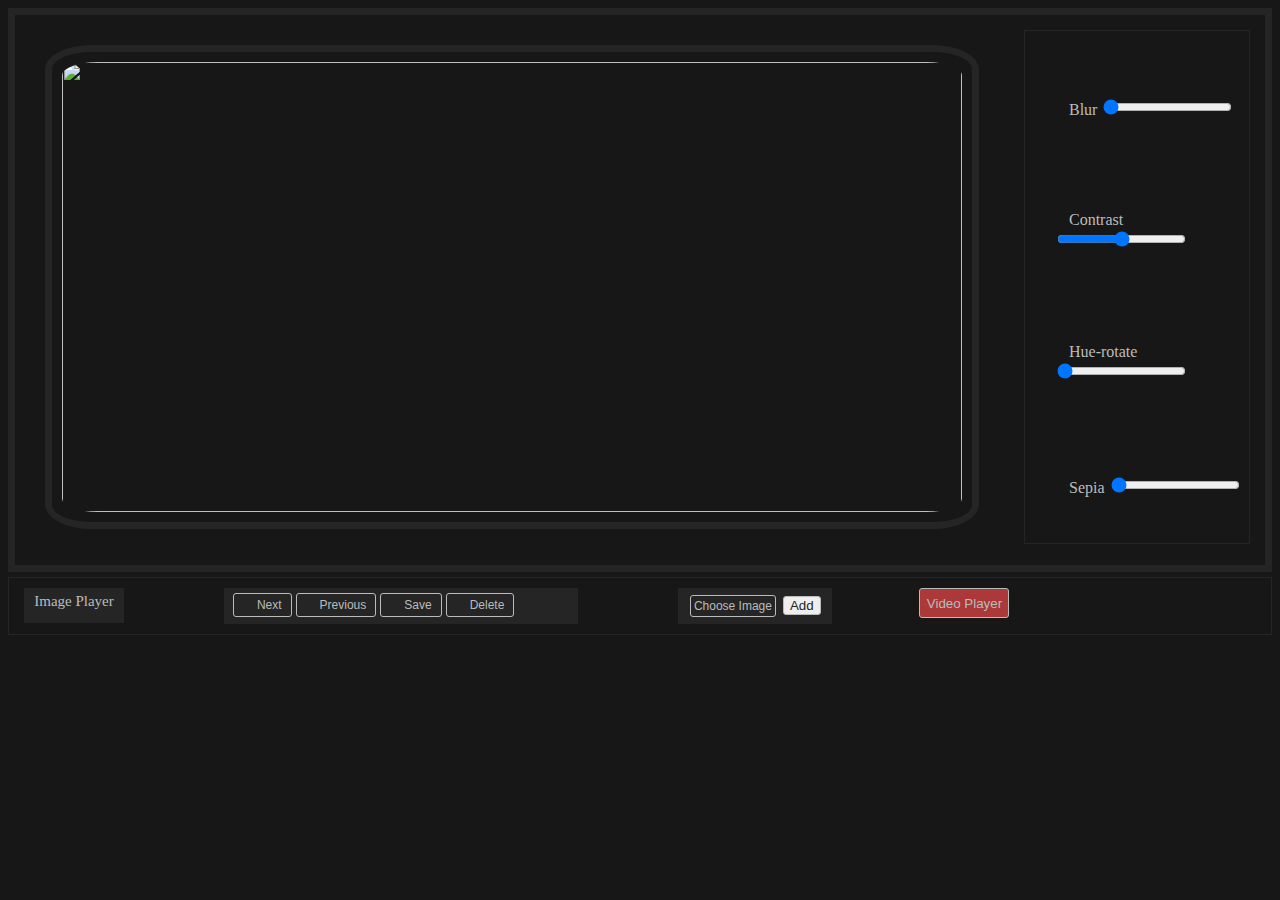
==== image_player_essai.html @ 405ac0be "new" ====
<!DOCTYPE html>
<html>
    <head>
        <meta charset="utf-8">
        <title>Images player</title>
        <script src="https://unpkg.com/ionicons@5.5.2/dist/ionicons/ionicons.js"></script>
      <!--  <link rel="stylesheet" href="Css/image.css">-->

    </head>
    <style>
        body{
            background-color: #171717;
            }
        .slides{
            border: 7px solid #252525;
            display: grid;
            grid-template-columns: 3fr 1fr ;
            height: 550px;
            }
        #canvas {
            border: 7px solid #252525;
            background-color: #171717;
            border-radius: 5%;
            margin: 30px;
            }
        .gp_filter{
            margin: 15px;
            padding-left: 30px;
            padding-top: 20px;
            border: 1px solid #252525;
            display: flex;
            flex-direction: column;
            justify-content: space-around;
        }
        .filter label{
           color: #babcbc;

           
        }
      
        #imgId{
            width: 900px;
            height: 450px;
            border-radius: 5%;
            text-align:center;
            padding: 10px;

            display:flex;

        }   
        .navigation-manuel{
            margin-top: 5px;
            padding: 10px;
            border: 1px solid #252525;
            display: grid;
            border: 1px solid #252525;
            grid-template-columns: 3fr 1fr 5fr 5fr;
            

        }
        .button{
            display: inline-flex;
            /*height: 30x;*/
            border-radius: 3px;
            background: #252525;
            border: 0.5px solid #babcbc;
            text-align:center;
            overflow: hidden;
            font-family: 'Quicksand',sans-serif;
            cursor: pointer;
       
            
        } 
        #vidplay{
           
            display: inline-flex;
            width: 90px;
            height: 30px;
            /*height: 30x;*/
            border-radius: 3px;
            color: #babcbc;
            background: #AB3939;
            border: 0.5px solid #babcbc;
            text-align:center;
            overflow: hidden;
            font-family: 'Quicksand',sans-serif;
            cursor: pointer;
       
            
        
        }
        .button:hover{
            background:#babcbc ;
        }
        .button:active{
            background: #171717;
        }
        .button_icon{
            margin: 2px;
            padding-right: 8px;
            padding-left: 2px;
            color: #babcbc;
        }
        .button_text{
            padding: 3px;
            font-size:12px;
            color: #babcbc;
        }

        .ensemble_btn{
            background-color: #252525;
            padding-left: 9px;
            padding-top: 5px;
            padding-bottom: 3px;
            width: 345px;
            height: 28px;
            
    
        }
        .img_pl{
            color: #babcbc;
            text-align: center;
            font-size: bold;
            font-size: 15px;
            padding: 5px;
            margin-left: 5px;
            width: 90px;
            height: 25px;
            background-color: #252525;
        }
        .formfile{
           
            width: 142px;
            margin-left: 100px;
            padding-left: 12px;
            padding-top: 8px;
            background-color: #252525;
        }
        input[type="file"]{
            display:none;
        }
        .formfile label{
            cursor: pointer;
            color: #babcbc;
            background-color: #252525;
            border-radius: 3px;
            border: 0.5px solid #babcbc;
            text-align:center;
            overflow: hidden;
            font-family: 'Quicksand',sans-serif;
            font-size: 12px;
            padding: 3px;
            width: 300px;
            margin-right: 3px;

        }
       
        #submit{
            cursor: pointer;
            color: #252525;
            border-radius: 3px;
            border: 0.5px solid #babcbc;
            text-align:center;
            overflow: hidden;
            font-family: 'Quicksand',sans-serif;
        }

   

    </style>
    <body>
        <div class="slider">
            <div class="slides">
            
                <figure id="canvas">
                  <img src= "" id="imgId">

                </figure>
                <div class="gp_filter">
                    <div class="filter" id="filter">
                        <span class="button_icon">
                            <ion-icon name="water-outline"></ion-icon>
                        </span>
                        <label for="blur">Blur</label>
                        <input type="range" min="0" max="200" value="0" step="0.1"
                        id="blur">
                    </div>

                    <div class="filter" id="filter">
                        <span class="button_icon">
                            <ion-icon name="sunny-outline"></ion-icon>
                        </span>
                        <label for="contrast">Contrast</label>
                        <input type="range" min="0" max="200" value="100" id="contrast">
                    </div>

                    <div class="filter" id="filter">  
                        <span class="button_icon">
                            <ion-icon name="color-wand-outline"></ion-icon>
                        </span>
                        <label for="hue-rotate">Hue-rotate</label>
                        <input type="range" min="0" max="360" value="0" id="hue-rotate">
                    </div> 

                    <div class="filter" id="filter">
                        <span class="button_icon">
                            <ion-icon name="color-fill-outline"></ion-icon>
                        </span>
                        <label for="sepia">Sepia</label>
                        <input type="range" min="0" max="100" value="0" id="sepia">
                    </div>
                </div>


                <canvas id="canvass" width="100" height="100">
                    <img src="" id="imagesource">
                </canvas>

                               
             

            </div>
            <div class="navigation-manuel">
                <span class="img_pl">Image Player</span>
                <div class="ensemble_btn">
                    <!-- Bouton pour passer a l image suivante-->
                    <button value="Next" id="next" class="button">
                        <span class="button_icon">
                            <ion-icon name="arrow-back-outline"></ion-icon>
                        </span>
                        <span class="button_text">Next</span>
                    </button>
                    <!-- Bouton pour passer a l image d avant-->
                    <button value="Back" id="back" class="button">
                        <span class="button_icon">
                            <ion-icon name="arrow-forward-outline"></ion-icon>
                        </span>
                        <span class="button_text">Previous</span>
                    </button>
                    <!-- Bouton pour enregistrer  l image apres modification-->
                    <button value="Save Image" id="save" class="button">
                        <span class="button_icon">
                            <ion-icon name="download-outline"></ion-icon>
                        </span>
                        <span class="button_text">Save</span>
                    </button>
                    <!-- Bouton pour supprimer l image en cours-->
                    <button value="Delete Image" id="delete" class="button">
                        <span class="button_icon">
                            <ion-icon name="trash-outline"></ion-icon>
                        </span>
                        <span class="button_text">Delete</span>
                    </button>

                    


                    
                </div>
                <div class="formfile">
                    <form action="/img" enctype="multipart/form-data" method=post>
                        <input type="file" id="uploader"  name="uploader" accept="Image/*">
                        <label for="uploader">Choose Image</label> 
                        <input type="submit" id="submit" value="Add">
                    </form>
                </div>
               

                <form action="/vidPlay" method="get"><input type="submit" id="vidplay" value="Video Player"></form>


            </div>

        </div>

        <script src="/socket.io/socket.io.js"></script>
        <script src="Scripts/img.js"></script>
        <script> 

        // declaration des variable
            const socket =io() 
            var nb=0;
            var length // longeur de la liste contenat les images
            var list_img // la liste des images
            socket.on('hello', function (data) { // réception 'hello'
                console.log('le premier socket arrive ');
               
            });

            socket.on('firstimage', (arg) => { // réception de la premiere image dans la liste 
                console.log('initialisation ');
                document.getElementById("imgId" ).src = arg
            });

            socket.on('src', (arg) => { // reception de la source de l image a afficher
                console.log('source image recived: '+arg)
                document.getElementById("imgId" ).src = arg;
            });

            socket.on('list', (arg) => { // reception de la liste contenant toutes les images
                console.log('List of images recived: '+arg)
                list_img=arg
            });

            socket.on('length', (arg) => { // reception de la longeur de la liste contenant les images
                console.log('longeur de la list recived: '+arg)
                length=arg
            })

            socket.on('deleted', (arg) => { // un retour indiquent la suppression d une image
                console.log('update: '+arg)
                alert('image deleted')
                location.reload();
            })


                            
            // Ajout evenement boutton next pour passer a l image suivante
            document.getElementById("next").addEventListener('click', function (e) {
                console.log('Next button clicked');
                nb=nb+1;
                if(nb>(length-1)){nb=0}
                socket.emit('nb', nb)
                console.log('nb image emitted : '+nb);

            });


            //Ajout evenement boutton back pour revenir a l image precedente
            document.getElementById("back").addEventListener('click', function (e) {
                console.log('Back button clicked');
                nb=nb-1;
                if(nb<0){nb=(length-1)}
                socket.emit('nb', nb)
                console.log('nb image emitted : '+nb);
            });

            //Ajout evenement boutton save pour enregister l image apres modification
            document.getElementById("save").addEventListener('click', function (e) {
                console.log('save button clicked');
                var url_src= document.getElementById("imgId" ).src
                socket.emit('save', url_src)
                console.log('ordre de sauvegarde emitted : '+url_src);
            });
            
            //Ajout evenement button delete pour supprimer une image de la liste
            document.getElementById("delete").addEventListener('click', function (e) {
                console.log('delete button clicked');
                var url_src= document.getElementById("imgId" ).src
                socket.emit('delete', url_src)
                console.log('ordre de suppression emitted : '+nb);
            });

           const canvas =document.getElementById('canvass')
           const ctx= canvas.getContext("2d")
           const reader = new FileReader()
           const img =new Image()
           const uploadImage =(e)=>{
               console.log('dans upload funtion')
               reader.onload=()=>{
                   img.onload= ()=>{
                       canvas.width= img.width;
                       canvas.height=img.height;
                       ctx.drawImage(img,0,0);
                   }
                   document.getElementById("imgId" ).src=reader.result
                   //img.src=reader.result;
               }
               reader.readAsDataURL(e.target.files[0])
           };
           const imageLoader=document.getElementById('uploader')
           imageLoader.addEventListener("change",uploadImage)

           function download(){
                var url_src= document.getElementById("imgId" ).src
                console.log(url_src)
                socket.emit('save', url_src)
                console.log('ordre de sauvegarde emitted : '+url_src);
           
           }
            document.querySelector('button').addEventListener('click',download)
  

            function Animation(){
                for(img in list_img ){
                    new_src="images/"+list_img[img]
                    console.log(new_src)
                    document.getElementById("imgId" ).src = new_src;
                   
                
                }
            }
            let filterA=document.getElementById("blur")
            let filterB=document.getElementById("contrast")
            let filterC=document.getElementById("hue-rotate")
            let filterD=document.getElementById("sepia")

            let image = document.getElementById("imgId")
            console.log(image)
   

            let sliders = document.querySelectorAll("input");
            console.log(sliders)
            sliders.forEach(slider =>{
                slider.addEventListener('input', addFilter);
                console.log("dans foreach")
            })
            function addFilter(){
                
                image.style.filter =`blur(${filterA.value}px) contrast(${filterB.value}%) hue-rotate(${filterC.value}deg) sepia(${filterD.value}%)`;
                console.log(image.style.filter);
                console.log("dans la fonction")
            }

            

        </script>
        

    </body>
</html>
---- Css/image.css ----
/* General styles */
body {
    background-color: #f6f8fa; /* Light gray background */
    font-family: 'Gill Sans', 'Gill Sans MT', Calibri, 'Trebuchet MS', sans-serif;
    color: #333; /* Dark text color */
  }
  
  /* Wrapper styles */
  #wrapper {
    display: flex;
    height: 100vh;
  }
  
  /* Main content area */
  #up {
    flex: 1 1 0;
    padding: 20px; /* Add some padding */
  }
  
  /* Sidebar */
  #bar {
    flex: 0 0 300px; /* Set a fixed width for the sidebar */
    background-color: #e9ecef; /* Light gray background */
    padding: 20px; /* Add some padding */
  }
  
  /* Media container */
  #media {
    overflow: auto;
    scroll-behavior: smooth;
    max-height: 100%;
    margin-top: 20px; /* Add some space from the top */
  }
  
  /* Fieldset styles */
  fieldset {
    background-color: #fff; /* White background */
    border: 1px solid #ccc; /* Light gray border */
    border-radius: 5px; /* Rounded corners */
    padding: 20px; /* Add some padding */
    margin-bottom: 20px; /* Add some space at the bottom */
  }
  
  /* Legend styles */
  legend {
    color: #555; /* Dark gray text color */
    font-style: italic;
    text-align: center;
  }
  
  /* Form label styles */
  label {
    color: #555; /* Dark gray text color */
    font-style: italic;
  }
  
  /* Hyperlink styles */
  a {
    color: #a3d0ff; /* Blue link color */
    font-style: italic;
  }
  
  /* Paragraph styles */
  p {
    color: #333; /* Dark text color */
    font-size: 15px;
    border-radius: 5px; /* Rounded corners */
  }
  
  /* Button styles */
  button, #imagesub {
    background-color: #d1ecf1; /* Very light blue button color */
    color: #333; /* Dark text color */
    border: none; /* Remove border */
    border-radius: 5px; /* Rounded corners */
    font-size: 15px;
    cursor: pointer;
    padding: 10px 20px; /* Add padding */
  }
  
  /* Button hover/focus styles */
  button:hover, button:focus, #imagesub:hover, #imagesub:focus {
    background-color: #bee5eb; /* Lighter shade of blue on hover/focus */
  }
  
  /* Hover/focus styles for links */
  a:hover, a:focus {
    color: #91c6ff; /* Darker blue on hover/focus */
    cursor: pointer;
  }
  
  /* Styles for headings */
  b {
    font-style: italic;
    font-size: 15px;
  }
  
  /* Italics styles */
  i {
    color: #6c757d; /* Gray color for italics */
  }
  
  /* Input field styles */
  input {
    background-color: #fff; /* White background */
    border: 1px solid #ccc; /* Light gray border */
    border-radius: 5px; /* Rounded corners */
    padding: 10px; /* Add padding */
  }
  
  /* Modal styles */
  .modal, .modals {
    display: none; 
    position: fixed; 
    z-index: 1; 
    padding-top: 100px; 
    left: 0;
    top: 0;
    width: 100%; 
    height: 100%; 
    overflow: auto; 
    background-color: rgba(0, 0, 0, 0.4); 
  }
  
  .modal-content, .modal-contents {
    background-color: #fff; /* White background for modals */
    margin: auto;
    padding: 20px;
    border-radius: 5px; /* Rounded corners */
    width: 40%;
  }
  
  .close, .closes {
    color: #aaa;
    float: right;
    font-size: 28px;
    font-weight: bold;
  }
  
  .close:hover, .close:focus, .closes:hover, .closes:focus {
    color: #333; /* Dark text color on hover/focus */
    text-decoration: none;
    cursor: pointer;
  }
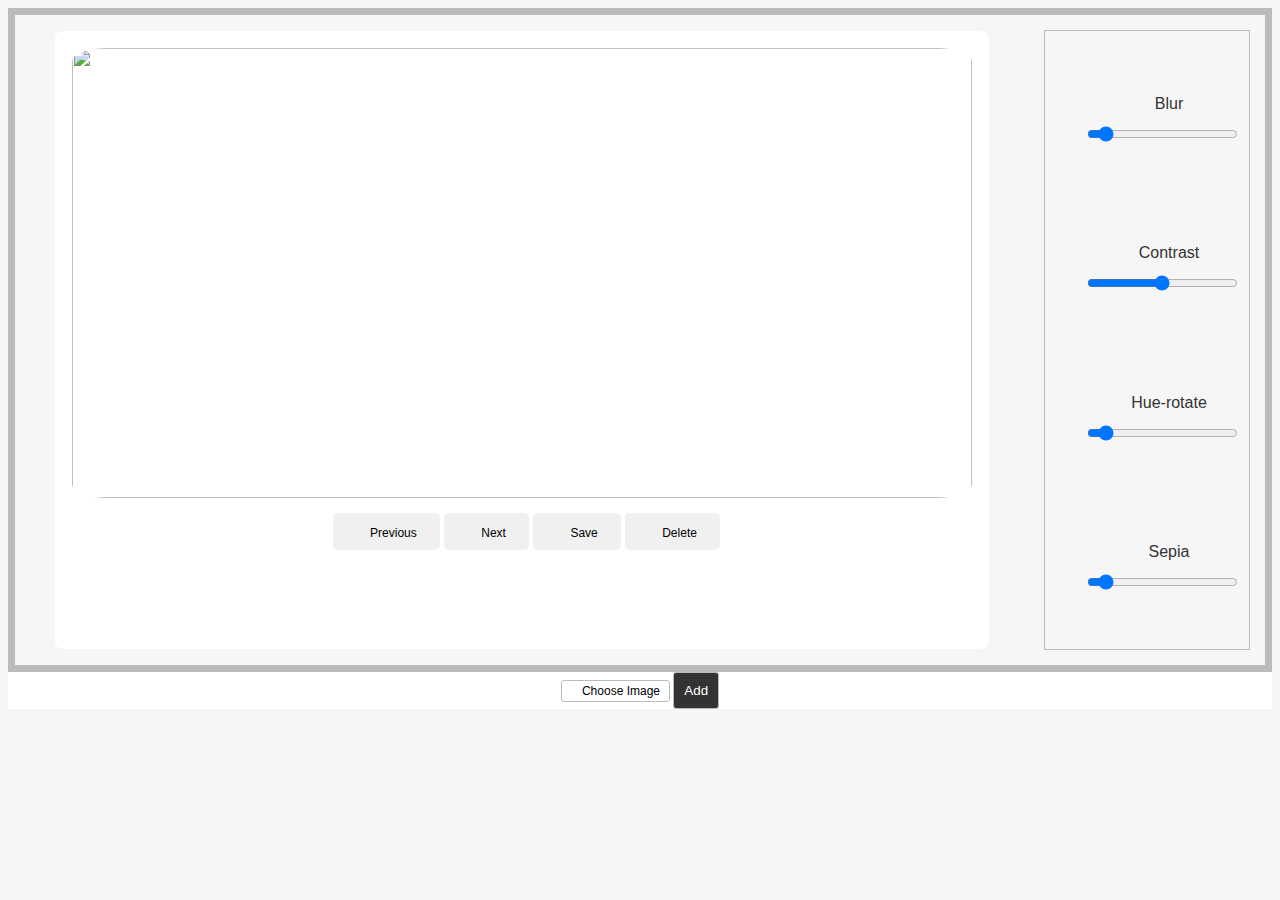
==== commit 84113f95: "hello againn" ====
--- a/image_player_essai.html
+++ b/image_player_essai.html
@@ -8,117 +8,147 @@
 
     </head>
     <style>
-        body{
-            background-color: #171717;
-            }
-        .slides{
-            border: 7px solid #252525;
+        body {
+            background-color: #f6f6f6; /* Light gray background */
+  font-family: 'Gill Sans', 'Gill Sans MT', Calibri, 'Trebuchet MS', sans-serif;
+  color: #333; /* Dark text color */
+        }
+    
+        .slides {
+            border: 7px solid #babcbc;
             display: grid;
-            grid-template-columns: 3fr 1fr ;
-            height: 550px;
-            }
+            grid-template-columns: 4fr 1fr;
+            height: 650px;
+        }
+    
         #canvas {
-            border: 7px solid #252525;
-            background-color: #171717;
-            border-radius: 5%;
-            margin: 30px;
-            }
-        .gp_filter{
+            border: 7px solid #ffffff;
+            background-color: #ffffff;
+            border-radius: 1%;
+            
+        }
+    
+        .gp_filter {
             margin: 15px;
             padding-left: 30px;
             padding-top: 20px;
-            border: 1px solid #252525;
+            border: 1px solid #babcbc;
             display: flex;
             flex-direction: column;
             justify-content: space-around;
-        }
-        .filter label{
-           color: #babcbc;
-
-           
-        }
-      
-        #imgId{
+            text-align: center;
+        }
+    
+        .filter label {
+            color: #333333;
+        }
+    
+        #imgId {
             width: 900px;
             height: 450px;
             border-radius: 5%;
-            text-align:center;
+            text-align: center;
             padding: 10px;
-
-            display:flex;
-
-        }   
-        .navigation-manuel{
-            margin-top: 5px;
-            padding: 10px;
-            border: 1px solid #252525;
-            display: grid;
-            border: 1px solid #252525;
-            grid-template-columns: 3fr 1fr 5fr 5fr;
-            
-
-        }
-        .button{
-            display: inline-flex;
-            /*height: 30x;*/
-            border-radius: 3px;
-            background: #252525;
-            border: 0.5px solid #babcbc;
-            text-align:center;
-            overflow: hidden;
-            font-family: 'Quicksand',sans-serif;
-            cursor: pointer;
-       
-            
-        } 
-        #vidplay{
-           
+            display: flex;
+        }
+    
+        
+    
+        /* Hyperlink styles */
+a {
+  color: #007bff; /* Blue link color */
+  font-style: italic;
+}
+
+/* Paragraph styles */
+p {
+  color: #333; /* Dark text color */
+  font-size: 15px;
+  border-radius: 5px; /* Rounded corners */
+}
+
+/* Button styles */
+button{
+  background-color: #f0f0f0; /* Very light shade */
+  color: #333; /* Dark text color */
+  border: none; /* Remove border */
+  border-radius: 5px; /* Rounded corners */
+  font-size: 15px;
+  cursor: pointer;
+  padding: 10px 20px; /* Add padding */
+}
+
+/* Button hover/focus styles */
+button:hover, button:focus {
+  background-color: #e0e0e0; /* Lighter shade on hover/focus */
+}
+
+/* Hover/focus styles for links */
+a:hover, a:focus {
+  color: #0056b3; /* Darker blue on hover/focus */
+  cursor: pointer;
+}
+
+/* Styles for headings */
+b {
+  font-style: italic;
+  font-size: 15px;
+}
+
+/* Italics styles */
+i {
+  color: #6c757d; /* Gray color for italics */
+}
+
+/* Input field styles */
+input {
+  background-color: #333333; /* White background */
+  border: 1px solid #ccc; /* Light gray border */
+  border-radius: 5px; /* Rounded corners */
+  padding: 10px; /* Add padding */
+}
+    
+        #vidplay {
             display: inline-flex;
             width: 90px;
             height: 30px;
-            /*height: 30x;*/
             border-radius: 3px;
-            color: #babcbc;
-            background: #AB3939;
-            border: 0.5px solid #babcbc;
-            text-align:center;
+            color: #ffffff;
+            background: #fffdfd;
+            border: 1px solid #babcbc;
+            text-align: center;
             overflow: hidden;
-            font-family: 'Quicksand',sans-serif;
+            font-family: 'Quicksand', sans-serif;
             cursor: pointer;
-       
-            
+            transition: background-color 0.3s ease;
+        }
+    
         
-        }
-        .button:hover{
-            background:#babcbc ;
-        }
-        .button:active{
-            background: #171717;
-        }
-        .button_icon{
+    
+        .button_icon {
             margin: 2px;
             padding-right: 8px;
             padding-left: 2px;
-            color: #babcbc;
-        }
-        .button_text{
+            color: #000000;
+        }
+    
+        .button_text {
             padding: 3px;
-            font-size:12px;
-            color: #babcbc;
-        }
-
-        .ensemble_btn{
-            background-color: #252525;
+            font-size: 12px;
+            color: #000000;
+        }
+    
+        .ensemble_btn {
+            background-color: #ffffff;
             padding-left: 9px;
             padding-top: 5px;
             padding-bottom: 3px;
-            width: 345px;
-            height: 28px;
-            
-    
-        }
-        .img_pl{
-            color: #babcbc;
+            text-align: center;
+            
+        }
+    
+        .img_pl {
+            color: #333333;
             text-align: center;
             font-size: bold;
             font-size: 15px;
@@ -126,56 +156,88 @@
             margin-left: 5px;
             width: 90px;
             height: 25px;
-            background-color: #252525;
-        }
-        .formfile{
-           
-            width: 142px;
-            margin-left: 100px;
-            padding-left: 12px;
-            padding-top: 8px;
-            background-color: #252525;
-        }
-        input[type="file"]{
-            display:none;
-        }
-        .formfile label{
+            background-color: #ffffff;
+        }
+    
+        .formfile {
+            
+            background-color: #ffffff;
+            text-align: center;
+        }
+    
+        input[type="file"] {
+            display: none;
+        }
+    
+        .formfile label {
+    cursor: pointer;
+    color: #333333;
+    background-color: #ffffff;
+    border-radius: 3px;
+    border: 0.5px solid #babcbc;
+    text-align: center;
+    
+    font-family: 'Quicksand', sans-serif;
+    font-size: 12px;
+    padding: 3px;
+    white-space: nowrap; /* Prevent line breaks */
+    margin-right: 3px;
+}
+
+    
+        #submit {
             cursor: pointer;
-            color: #babcbc;
-            background-color: #252525;
+            color: #ffffff;
             border-radius: 3px;
             border: 0.5px solid #babcbc;
-            text-align:center;
+            text-align: center;
             overflow: hidden;
-            font-family: 'Quicksand',sans-serif;
-            font-size: 12px;
-            padding: 3px;
-            width: 300px;
-            margin-right: 3px;
-
-        }
-       
-        #submit{
-            cursor: pointer;
-            color: #252525;
-            border-radius: 3px;
-            border: 0.5px solid #babcbc;
-            text-align:center;
-            overflow: hidden;
-            font-family: 'Quicksand',sans-serif;
-        }
-
-   
-
+            font-family: 'Quicksand', sans-serif;
+        }
     </style>
+    
     <body>
         <div class="slider">
             <div class="slides">
             
                 <figure id="canvas">
                   <img src= "" id="imgId">
+                  <div class="ensemble_btn"> <!-- Buttons for navigation and actions -->
+                    <!-- Button for going to the previous image -->
+                    <button value="Back" id="back" class="button">
+                        <span class="button_icon">
+                            <ion-icon name="arrow-back-outline"></ion-icon>
+                        </span>
+                        <span class="button_text">Previous</span>
+                    </button>
+                    <!-- Button for going to the next image -->
+                    <button value="Next" id="next" class="button">
+                        <span class="button_icon">
+                            <ion-icon name="arrow-forward-outline"></ion-icon>
+                        </span>
+                        <span class="button_text">Next</span>
+                    </button>
+                    <!-- Button for saving the image after modification -->
+                    <button value="Save Image" id="save" class="button">
+                        <span class="button_icon">
+                            <ion-icon name="download-outline"></ion-icon>
+                        </span>
+                        <span class="button_text">Save</span>
+                    </button>
+                    <!-- Button for deleting the current image -->
+                    <button value="Delete Image" id="delete" class="button">
+                        <span class="button_icon">
+                            <ion-icon name="trash-outline"></ion-icon>
+                        </span>
+                        <span class="button_text">Delete</span>
+                    </button>
+                </div>
+
 
                 </figure>
+
+                
+                
                 <div class="gp_filter">
                     <div class="filter" id="filter">
                         <span class="button_icon">
@@ -209,65 +271,36 @@
                         <label for="sepia">Sepia</label>
                         <input type="range" min="0" max="100" value="0" id="sepia">
                     </div>
+                    
                 </div>
 
-
-                <canvas id="canvass" width="100" height="100">
-                    <img src="" id="imagesource">
-                </canvas>
-
+                
+
+
+                
                                
              
 
             </div>
             <div class="navigation-manuel">
-                <span class="img_pl">Image Player</span>
-                <div class="ensemble_btn">
-                    <!-- Bouton pour passer a l image suivante-->
-                    <button value="Next" id="next" class="button">
-                        <span class="button_icon">
-                            <ion-icon name="arrow-back-outline"></ion-icon>
-                        </span>
-                        <span class="button_text">Next</span>
-                    </button>
-                    <!-- Bouton pour passer a l image d avant-->
-                    <button value="Back" id="back" class="button">
-                        <span class="button_icon">
-                            <ion-icon name="arrow-forward-outline"></ion-icon>
-                        </span>
-                        <span class="button_text">Previous</span>
-                    </button>
-                    <!-- Bouton pour enregistrer  l image apres modification-->
-                    <button value="Save Image" id="save" class="button">
-                        <span class="button_icon">
-                            <ion-icon name="download-outline"></ion-icon>
-                        </span>
-                        <span class="button_text">Save</span>
-                    </button>
-                    <!-- Bouton pour supprimer l image en cours-->
-                    <button value="Delete Image" id="delete" class="button">
-                        <span class="button_icon">
-                            <ion-icon name="trash-outline"></ion-icon>
-                        </span>
-                        <span class="button_text">Delete</span>
-                    </button>
-
-                    
-
-
-                    
-                </div>
-                <div class="formfile">
-                    <form action="/img" enctype="multipart/form-data" method=post>
-                        <input type="file" id="uploader"  name="uploader" accept="Image/*">
-                        <label for="uploader">Choose Image</label> 
-                        <input type="submit" id="submit" value="Add">
+                
+                <div class="formfile"> <!-- Form for uploading images -->
+                    <form action="/img" enctype="multipart/form-data" method="post">
+                        <input type="file" id="uploader" name="uploader" accept="image/*">
+                        <label for="uploader" class="button">
+                            <span class="button_icon">
+                                <ion-icon name="cloud-upload-outline"></ion-icon>
+                            </span>
+                            <span class="button_text">Choose Image</span>
+                        </label>
+                        <input type="submit" id="submit" value="Add" class="button">
                     </form>
                 </div>
+            </div>
+            
                
 
-                <form action="/vidPlay" method="get"><input type="submit" id="vidplay" value="Video Player"></form>
-
+                
 
             </div>
 
--- a/Css/image.css
+++ b/Css/image.css
@@ -1,145 +1,152 @@
-/* General styles */
 body {
-    background-color: #f6f8fa; /* Light gray background */
-    font-family: 'Gill Sans', 'Gill Sans MT', Calibri, 'Trebuchet MS', sans-serif;
-    color: #333; /* Dark text color */
-  }
-  
-  /* Wrapper styles */
-  #wrapper {
+    background-color: #171717;
+}
+
+.slides {
+    border: 7px solid #252525;
+    display: grid;
+    grid-template-columns: 3fr 1fr;
+    height: 550px;
+}
+
+#canvas {
+    border: 7px solid #252525;
+    background-color: #171717;
+    border-radius: 5%;
+    margin: 30px;
+}
+
+.gp_filter {
+    margin: 15px;
+    padding-left: 30px;
+    padding-top: 20px;
+    border: 1px solid #252525;
     display: flex;
-    height: 100vh;
-  }
-  
-  /* Main content area */
-  #up {
-    flex: 1 1 0;
-    padding: 20px; /* Add some padding */
-  }
-  
-  /* Sidebar */
-  #bar {
-    flex: 0 0 300px; /* Set a fixed width for the sidebar */
-    background-color: #e9ecef; /* Light gray background */
-    padding: 20px; /* Add some padding */
-  }
-  
-  /* Media container */
-  #media {
-    overflow: auto;
-    scroll-behavior: smooth;
-    max-height: 100%;
-    margin-top: 20px; /* Add some space from the top */
-  }
-  
-  /* Fieldset styles */
-  fieldset {
-    background-color: #fff; /* White background */
-    border: 1px solid #ccc; /* Light gray border */
-    border-radius: 5px; /* Rounded corners */
-    padding: 20px; /* Add some padding */
-    margin-bottom: 20px; /* Add some space at the bottom */
-  }
-  
-  /* Legend styles */
-  legend {
-    color: #555; /* Dark gray text color */
-    font-style: italic;
+    flex-direction: column;
+    justify-content: space-around;
+}
+
+.filter label {
+    color: #babcbc;
+}
+
+#imgId {
+    width: 900px;
+    height: 450px;
+    border-radius: 5%;
     text-align: center;
-  }
-  
-  /* Form label styles */
-  label {
-    color: #555; /* Dark gray text color */
-    font-style: italic;
-  }
-  
-  /* Hyperlink styles */
-  a {
-    color: #a3d0ff; /* Blue link color */
-    font-style: italic;
-  }
-  
-  /* Paragraph styles */
-  p {
-    color: #333; /* Dark text color */
+    padding: 10px;
+    display: flex;
+}
+
+.navigation-manuel {
+    margin-top: 5px;
+    padding: 10px;
+    border: 1px solid #252525;
+    display: grid;
+    grid-template-columns: 3fr 1fr 5fr 5fr;
+}
+
+.button {
+    display: inline-flex;
+    border-radius: 3px;
+    background: #252525;
+    border: 0.5px solid #babcbc;
+    text-align: center;
+    overflow: hidden;
+    font-family: 'Quicksand', sans-serif;
+    cursor: pointer;
+}
+
+#vidplay {
+    display: inline-flex;
+    width: 90px;
+    height: 30px;
+    border-radius: 3px;
+    color: #babcbc;
+    background: #AB3939;
+    border: 0.5px solid #babcbc;
+    text-align: center;
+    overflow: hidden;
+    font-family: 'Quicksand', sans-serif;
+    cursor: pointer;
+}
+
+.button:hover {
+    background: #babcbc;
+}
+
+.button:active {
+    background: #171717;
+}
+
+.button_icon {
+    margin: 2px;
+    padding-right: 8px;
+    padding-left: 2px;
+    color: #babcbc;
+}
+
+.button_text {
+    padding: 3px;
+    font-size: 12px;
+    color: #babcbc;
+}
+
+.ensemble_btn {
+    background-color: #252525;
+    padding-left: 9px;
+    padding-top: 5px;
+    padding-bottom: 3px;
+    width: 345px;
+    height: 28px;
+}
+
+.img_pl {
+    color: #babcbc;
+    text-align: center;
+    font-size: bold;
     font-size: 15px;
-    border-radius: 5px; /* Rounded corners */
-  }
-  
-  /* Button styles */
-  button, #imagesub {
-    background-color: #d1ecf1; /* Very light blue button color */
-    color: #333; /* Dark text color */
-    border: none; /* Remove border */
-    border-radius: 5px; /* Rounded corners */
-    font-size: 15px;
+    padding: 5px;
+    margin-left: 5px;
+    width: 90px;
+    height: 25px;
+    background-color: #252525;
+}
+
+.formfile {
+    width: 142px;
+    margin-left: 100px;
+    padding-left: 12px;
+    padding-top: 8px;
+    background-color: #252525;
+}
+
+input[type="file"] {
+    display: none;
+}
+
+.formfile label {
     cursor: pointer;
-    padding: 10px 20px; /* Add padding */
-  }
-  
-  /* Button hover/focus styles */
-  button:hover, button:focus, #imagesub:hover, #imagesub:focus {
-    background-color: #bee5eb; /* Lighter shade of blue on hover/focus */
-  }
-  
-  /* Hover/focus styles for links */
-  a:hover, a:focus {
-    color: #91c6ff; /* Darker blue on hover/focus */
+    color: #babcbc;
+    background-color: #252525;
+    border-radius: 3px;
+    border: 0.5px solid #babcbc;
+    text-align: center;
+    overflow: hidden;
+    font-family: 'Quicksand', sans-serif;
+    font-size: 12px;
+    padding: 3px;
+    width: 300px;
+    margin-right: 3px;
+}
+
+#submit {
     cursor: pointer;
-  }
-  
-  /* Styles for headings */
-  b {
-    font-style: italic;
-    font-size: 15px;
-  }
-  
-  /* Italics styles */
-  i {
-    color: #6c757d; /* Gray color for italics */
-  }
-  
-  /* Input field styles */
-  input {
-    background-color: #fff; /* White background */
-    border: 1px solid #ccc; /* Light gray border */
-    border-radius: 5px; /* Rounded corners */
-    padding: 10px; /* Add padding */
-  }
-  
-  /* Modal styles */
-  .modal, .modals {
-    display: none; 
-    position: fixed; 
-    z-index: 1; 
-    padding-top: 100px; 
-    left: 0;
-    top: 0;
-    width: 100%; 
-    height: 100%; 
-    overflow: auto; 
-    background-color: rgba(0, 0, 0, 0.4); 
-  }
-  
-  .modal-content, .modal-contents {
-    background-color: #fff; /* White background for modals */
-    margin: auto;
-    padding: 20px;
-    border-radius: 5px; /* Rounded corners */
-    width: 40%;
-  }
-  
-  .close, .closes {
-    color: #aaa;
-    float: right;
-    font-size: 28px;
-    font-weight: bold;
-  }
-  
-  .close:hover, .close:focus, .closes:hover, .closes:focus {
-    color: #333; /* Dark text color on hover/focus */
-    text-decoration: none;
-    cursor: pointer;
-  }
-  +    color: #252525;
+    border-radius: 3px;
+    border: 0.5px solid #babcbc;
+    text-align: center;
+    overflow: hidden;
+    font-family: 'Quicksand', sans-serif;
+}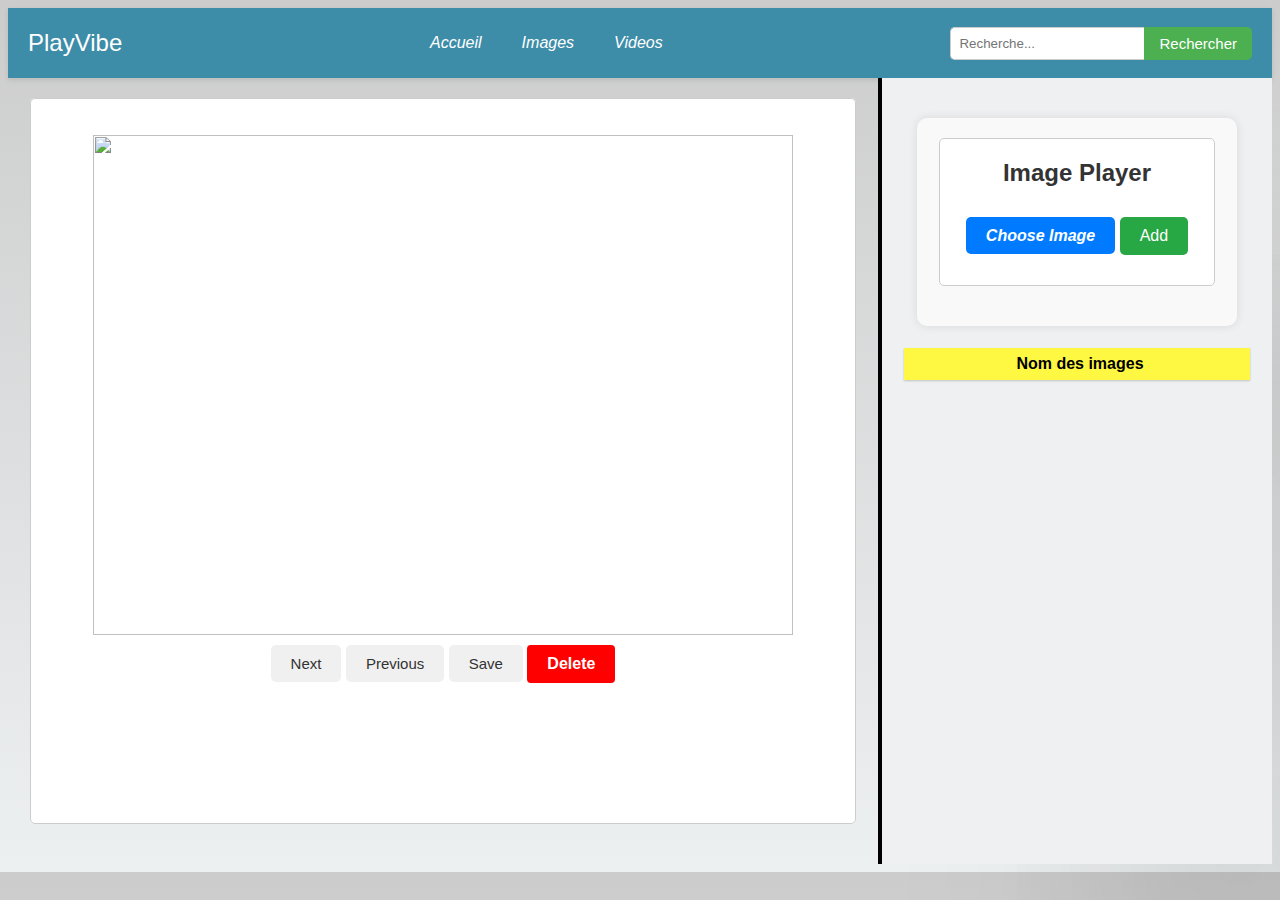
==== commit 1524296e: "image gallery fixed" ====
--- a/image_player_essai.html
+++ b/image_player_essai.html
@@ -1,60 +1,167 @@
 <!DOCTYPE html>
 <html>
-    <head>
-        <meta charset="utf-8">
-        <title>Images player</title>
-        <script src="https://unpkg.com/ionicons@5.5.2/dist/ionicons/ionicons.js"></script>
-      <!--  <link rel="stylesheet" href="Css/image.css">-->
-
-    </head>
-    <style>
-        body {
-            background-color: #f6f6f6; /* Light gray background */
+
+<head>
+    <link rel="stylesheet" type="text/css" href="Css/index.css" />
+    <link rel="stylesheet" href="https://cdnjs.cloudflare.com/ajax/libs/font-awesome/4.7.0/css/font-awesome.min.css">
+</head>
+
+
+<style>
+
+
+.image-gallery {
+            display: flex;
+            flex-wrap: wrap;
+        }
+
+        .image-item {
+            width: 200px;
+            height: 200px; /* Adjust as needed */
+            margin: 10px; /* Adjust spacing between images */
+            
+        }
+
+        .image-item img {
+            cursor: pointer;
+            width: 100%; /* Ensure the image fills its container */
+            height: 100%; /* Maintain aspect ratio */
+        }
+
+        .image-item img:hover {
+    transform: scale(1.1); /* Change l'échelle de l'image lors du survol */
+}
+        
+	
+
+    body {
   font-family: 'Gill Sans', 'Gill Sans MT', Calibri, 'Trebuchet MS', sans-serif;
-  color: #333; /* Dark text color */
-        }
+  background: linear-gradient(to bottom, #CCCCCC, #edf0f1); /* Dégradé de gris */
+}
+
+#ensemble_btn{
+      
+text-align: center;
+}
+
+#canvas {
+    display: flex;
+    flex-direction: column; /* Les éléments à l'intérieur seront empilés les uns au-dessus des autres */
+    justify-content: center; /* Centre horizontalement */
+    align-items: center; /* Centre verticalement */
+    height: 100%; /* Utilise toute la hauteur de l'écran */
     
-        .slides {
-            border: 7px solid #babcbc;
-            display: grid;
-            grid-template-columns: 4fr 1fr;
-            height: 650px;
-        }
     
-        #canvas {
-            border: 7px solid #ffffff;
-            background-color: #ffffff;
-            border-radius: 1%;
-            
-        }
     
-        .gp_filter {
-            margin: 15px;
-            padding-left: 30px;
-            padding-top: 20px;
-            border: 1px solid #babcbc;
-            display: flex;
-            flex-direction: column;
-            justify-content: space-around;
-            text-align: center;
-        }
-    
-        .filter label {
-            color: #333333;
-        }
-    
-        #imgId {
-            width: 900px;
-            height: 450px;
-            border-radius: 5%;
-            text-align: center;
-            padding: 10px;
-            display: flex;
-        }
-    
-        
-    
-        /* Hyperlink styles */
+}
+
+#imgId {
+    width: 700px; /* Taille maximale de l'image */
+    height: 500px; /* Taille maximale de l'image */
+    text-align: center; /* Centrer le contenu horizontalement */
+}
+
+
+/* Wrapper styles */
+#wrapper {
+  display: flex;
+  height: 100%;
+}
+
+/* Main content area */
+#up {
+  flex: 1 1 0;
+  padding: 20px; /* Add some padding */
+}
+
+#bar {
+  flex: 0 0 350px; /* Set a fixed width for the sidebar */
+  background-color: #eff0f1; /* Light gray background */
+  padding: 20px; /* Add some padding */
+  border-left: 4px solid #000000; /* Ajoute une bordure droite */
+  box-shadow: 200px 200px 200px rgba(0, 0, 0, 0.1); /* Ajoute une ombre pour la profondeur */
+}
+
+/* Media container */
+#media {
+  overflow: auto;
+  scroll-behavior: smooth;
+  max-height: 100%;
+  margin-top: 20px; /* Add some space from the top */
+}
+
+/* Fieldset styles */
+fieldset {
+  background-color: #fff; /* White background */
+  border: 2px solid #000000; /* Light gray border */
+  border-radius: 5px; /* Rounded corners */
+  padding: 20px; /* Add some padding */
+  margin-bottom: 20px; /* Add some space at the bottom */
+}
+
+/* Legend styles */
+legend {
+  color: #555; /* Dark gray text color */
+  font-style: italic;
+  text-align: center;
+}
+
+#addbtn {
+  padding: 10px 20px;
+  background-color: #4CAF50;
+  color: #fff; /* Couleur du texte en blanc */
+  border: none;
+  border-radius: 4px;
+  cursor: pointer;
+  transition: background-color 0.3s ease;
+  margin-top: 10px;
+  font-size: 16px;
+  font-weight: bold;
+}
+
+#addbtn i {
+  margin-right: 5px;
+}
+#delete i {
+  margin-right: 5px;
+}
+
+
+#addbtn span {
+  text-transform: uppercase; /* Convertit le texte en majuscules */
+}
+
+#col{
+  color: white;
+  text-transform: uppercase;  
+  font-size: 16px;
+  font-weight: bold;
+}
+#delete {
+  padding: 10px 20px;
+  background-color: rgb(255,0,0);
+  color: #fff; /* Couleur du texte en blanc */
+  border: none;
+  border-radius: 4px;
+  cursor: pointer;
+  transition: background-color 0.3s ease;
+  margin-top: 10px;
+  font-size: 16px;
+  font-weight: bold;
+}
+
+
+
+
+
+
+/* Form label styles */
+label {
+  color: #555; /* Dark gray text color */
+  font-style: italic;
+}
+
+/* Hyperlink styles */
 a {
   color: #007bff; /* Blue link color */
   font-style: italic;
@@ -68,7 +175,7 @@
 }
 
 /* Button styles */
-button{
+button, #imagesub {
   background-color: #f0f0f0; /* Very light shade */
   color: #333; /* Dark text color */
   border: none; /* Remove border */
@@ -79,7 +186,7 @@
 }
 
 /* Button hover/focus styles */
-button:hover, button:focus {
+button:hover, button:focus, #imagesub:hover, #imagesub:focus {
   background-color: #e0e0e0; /* Lighter shade on hover/focus */
 }
 
@@ -102,353 +209,728 @@
 
 /* Input field styles */
 input {
-  background-color: #333333; /* White background */
+  background-color: #fff; /* White background */
   border: 1px solid #ccc; /* Light gray border */
   border-radius: 5px; /* Rounded corners */
   padding: 10px; /* Add padding */
 }
+
+/* Modal styles */
+.modal, .modals {
+  display: none; 
+  position: fixed; 
+  z-index: 1; 
+  padding-top: 100px; 
+  left: 0;
+  top: 0;
+  width: 100%; 
+  height: 100%; 
+  overflow: auto; 
+  background-color: rgba(0, 0, 0, 0.4); 
+}
+
+/* Style pour le fond semi-transparent de la modal */
+.modal-overlay {
+  position: fixed;
+  top: 0;
+  left: 0;
+  width: 100%;
+  height: 100%;
+  background-color: rgba(0, 0, 0, 0.5); /* Fond semi-transparent */
+  z-index: 999; /* Assure que la modal est au-dessus de tout le reste */
+  display: none; /* Cachée par défaut */
+}
+
+/* Style pour le contenu de la modal */
+.modal-content {
+  position: fixed;
+  top: 50%;
+  left: 50%;
+  transform: translate(-50%, -50%);
+  background-color: #f9f9f9; /* Couleur de fond */
+  padding: 20px;
+  border-radius: 10px; /* Coins arrondis */
+  width: 50%; /* Largeur de la modal */
+  max-width: 500px; /* Largeur maximale */
+  box-shadow: 0 0 20px rgba(0, 0, 0, 0.3); /* Ombre */
+}
+
+/* Style pour le bouton de fermeture */
+.close {
+  position: absolute;
+  top: 10px;
+  right: 10px;
+  color: #666; /* Couleur du texte */
+  font-size: 24px;
+  cursor: pointer;
+}
+
+.close:hover {
+  color: #333; /* Couleur du texte au survol */
+}
+
+/* Style pour le titre de la modal */
+legend {
+  font-size: 24px; /* Taille de la police */
+  font-weight: bold;
+  margin-bottom: 20px;
+  color: #333; /* Couleur du texte */
+}
+
+/* Style pour les labels */
+label {
+  font-weight: bold;
+  color: #666; /* Couleur du texte */
+}
+
+/* Style pour les inputs */
+input[type="file"],
+input[type="submit"],
+input[type="reset"] {
+  padding: 10px;
+  margin-bottom: 10px;
+  border: none;
+  border-radius: 4px;
+  cursor: pointer;
+  font-size: 16px; /* Taille de la police */
+}
+
+input[type="submit"],
+input[type="reset"] {
+  background-color: #007bff; /* Couleur de fond pour les boutons */
+  color: #fff; /* Couleur du texte */
+}
+
+input[type="submit"]:hover,
+input[type="reset"]:hover {
+  background-color: #0056b3; /* Couleur de fond au survol */
+}
+
+input[type="file"] {
+  width: 100%;
+}
+
+/* Style pour le bouton de parcourir */
+input[type="file"] {
+  padding: 10px;
+  margin-bottom: 10px;
+  border: 2px solid #007bff; /* Bordure */
+  border-radius: 4px; /* Coins arrondis */
+  background-color: #fff; /* Couleur de fond */
+  color: #007bff; /* Couleur du texte */
+  cursor: pointer;
+  font-size: 16px;
+  transition: background-color 0.3s, color 0.3s, border-color 0.3s; /* Transition fluide */
+}
+
+/* Changement de style au survol */
+input[type="file"]:hover {
+  background-color: #007bff; /* Couleur de fond au survol */
+  color: #fff; /* Couleur du texte au survol */
+}
+
+/* Changement de style lorsque le bouton est actif ou sélectionné */
+input[type="file"]:focus,
+input[type="file"]:active {
+  outline: none; /* Supprimer le contour par défaut */
+  border-color: #0056b3; /* Couleur de la bordure lorsqu'il est actif */
+}
+
+
+.close, .closes {
+  color: #aaa;
+  float: right;
+  font-size: 28px;
+  font-weight: bold;
+}
+
+.close:hover, .close:focus, .closes:hover, .closes:focus {
+  color: #333; /* Dark text color on hover/focus */
+  text-decoration: none;
+  cursor: pointer;
+}
+
+
+h1 {
+  font-size:3em; 
+  font-weight: 300;
+  line-height:1em;
+  text-align: center;
+  color: #4DC3FA;
+}
+
+h2 {
+  font-size:1em; 
+  font-weight: 300;
+  text-align: center;
+  display: block;
+  line-height:1em;
+  padding-bottom: 2em;
+  color: #FB667A;
+}
+
+h2 a {
+  font-weight: 700;
+  text-transform: uppercase;
+  color: #FB667A;
+  text-decoration: none;
+}
+
+.blue { color: #185875; }
+.yellow { color: #FFF842; }
+
+.play th h1 {
+	  font-weight: bold;
+	  font-size: 1em;
+  text-align: left;
+  color: #185875;
+}
+
+.play td {
+	  font-weight: normal;
+	  font-size: 1em;
+  -webkit-box-shadow: 0 2px 2px -2px #0E1119;
+	   -moz-box-shadow: 0 2px 2px -2px #0E1119;
+	        box-shadow: 0 2px 2px -2px #0E1119;
+}
+
+.play {
+	  text-align: left;
+	  overflow: hidden;
+	  width: 100%;
+	  margin: 0 auto;
+  display: table;
+  padding: 0 0 8em 0;
+}
+
+.play td, .play th {
+	  padding-bottom: 2%;
+	  padding-top: 2%;
+  padding-left:2%;  
+}
+
+/* Background-color of the odd rows */
+.play tr:nth-child(odd) {
+  background: linear-gradient(to bottom, #CCCCCC, #3E8DA8);
+  box-shadow: 0 1px 2px rgba(0, 0, 0, 0.2);
+}
+
+/* Background-color of the even rows */
+.play tr:nth-child(even) {
+	  background-color: #2C3446;
+}
+
+.play th {
+	  background-color: #FFF842;
+    text-align: center;
+}
+
+.play td:first-child { color: #FB667A; }
+
+.play tr:hover {
+   background-color: #464A52;
+-webkit-box-shadow: 0 6px 6px -6px #0E1119;
+	   -moz-box-shadow: 0 6px 6px -6px #0E1119;
+	        box-shadow: 0 6px 6px -6px #0E1119;
+}
+
+.play td:hover {
+  background-color: #FFF842;
+  color: #403E10;
+  font-weight: bold;
+  
+  box-shadow: #7F7C21 -1px 1px, #7F7C21 -2px 2px, #7F7C21 -3px 3px, #7F7C21 -4px 4px, #7F7C21 -5px 5px, #7F7C21 -6px 6px;
+  transform: translate3d(6px, -6px, 0);
+  
+  transition-delay: 0s;
+	  transition-duration: 0.4s;
+	  transition-property: all;
+  transition-timing-function: line;
+}
+
+@media (max-width: 800px) {
+.play td:nth-child(4),
+.play th:nth-child(4) { display: none; }
+}
+
+#outils{
+  text-align: center;
+}
+#add{
+  text-align: center;
+
+  
+}
+
+
+nav {
+  background-color: #3E8DA8;
+  color: #fff;
+  display: flex;
+  justify-content: space-between;
+  align-items: center;
+  padding: 10px 20px;
+  box-shadow: 0 2px 5px rgba(0,0,0,0.1);
+}
+
+.logo {
+  font-size: 1.5rem;
+}
+
+.nav-links {
+  list-style: none;
+  display: flex;
+}
+
+.nav-links li {
+  margin-right: 20px;
+}
+
+.nav-links a {
+  color: #fff;
+  text-decoration: none;
+  padding: 10px;
+  border-radius: 5px;
+  transition: background-color 0.3s ease;
+}
+
+.nav-links a:hover {
+  background-color: #555;
+}
+
+.search-bar {
+  display: flex;
+}
+
+.search-bar input[type="text"] {
+  padding: 8px;
+  border-radius: 5px 0 0 5px;
+  border: 1px solid #ccc;
+  border-right: none;
+}
+
+.search-bar button {
+  padding: 8px 15px;
+  background-color: #4CAF50;
+  color: #fff;
+  border: none;
+  border-radius: 0 5px 5px 0;
+  cursor: pointer;
+  transition: background-color 0.3s ease;
+}
+
+.search-bar button:hover {
+  background-color: #45a049;
+}
+
+/* Responsiveness */
+@media screen and (max-width: 768px) {
+  .nav-links {
+    display: none;
+  }
+
+  .search-bar {
+    margin-left: auto;
+  }
+
+  .search-bar input[type="text"] {
+    width: 100%;
+  }
+
+  nav {
+    flex-wrap: wrap;
+  }
+}
+
+
+
+
+#vari {
+    margin: 20px auto;
+    width: 80%;
+    background-color: #f9f9f9;
+    border-radius: 10px;
+    padding: 20px;
+    box-shadow: 0 0 10px rgba(0, 0, 0, 0.1);
+}
+
+fieldset {
+    border: 1px solid #ccc;
+    border-radius: 5px;
+    padding: 20px;
+    margin-bottom: 20px;
+}
+
+#wrapper2 {
+    display: flex;
+    flex-direction: column;
+    align-items: center;
+}
+
+.img_pl {
+    font-size: 24px;
+    font-weight: bold;
+    color: #333;
+    margin-bottom: 20px;
+}
+
+.formfile {
+    display: flex;
+    flex-direction: column;
+    align-items: center;
+}
+
+input[type="file"] {
+    display: none;
+}
+
+label {
+    background-color: #007bff;
+    color: #fff;
+    padding: 10px 20px;
+    border-radius: 5px;
+    cursor: pointer;
+}
+
+#submit {
+    margin-top: 10px;
+    background-color: #28a745;
+    color: #fff;
+    padding: 10px 20px;
+    border: none;
+    border-radius: 5px;
+    cursor: pointer;
+}
+</style>
+
+<body>
+
+    <nav>
+        <div class="logo">PlayVibe</div>
+        <ul class="nav-links">
+          <li><a href="http://localhost:3000/main.html">Accueil</a></li>
+          <li><a href="http://localhost:3000/imagee">Images</a></li>
+          <li><a href="http://localhost:3000/">Videos</a></li>
+          
+        </ul>
+        <div class="search-bar">
+          <input type="text" placeholder="Recherche...">
+          <button type="submit">Rechercher</button>
+        </div>
+      </nav>
+    <div id="wrapper">
+
+
+        
+        <div id="up">
+            <div id="player">
+                
+                <fieldset id="fieldp">
+                    <div class="slider">
+            
+                        <div class="slides">
+                        
+                            <figure id="canvas">
+                              <img src= "" id="imgId">
+                              <div class="ensemble_btn">
+                                <!-- Bouton pour passer a l image suivante-->
+                                <button value="Next" id="next" class="button">
+                                    <span class="button_icon">
+                                        <ion-icon name="arrow-back-outline"></ion-icon>
+                                    </span>
+                                    <span class="button_text">Next</span>
+                                </button>
+                                <!-- Bouton pour passer a l image d avant-->
+                                <button value="Back" id="back" class="button">
+                                    <span class="button_icon">
+                                        <ion-icon name="arrow-forward-outline"></ion-icon>
+                                    </span>
+                                    <span class="button_text">Previous</span>
+                                </button>
+                                <!-- Bouton pour enregistrer  l image apres modification-->
+                                <button value="Save Image" id="save" class="button">
+                                    <span class="button_icon">
+                                        <ion-icon name="download-outline"></ion-icon>
+                                    </span>
+                                    <span class="button_text">Save</span>
+                                </button>
+                                <!-- Bouton pour supprimer l image en cours-->
+                                <button value="Delete Image" id="delete" class="button">
+                                    <span class="button_icon">
+                                        <ion-icon name="trash-outline"></ion-icon>
+                                    </span>
+                                    <span class="button_text">Delete</span>
+                                </button>
+            
+                                
+            
+            
+                                
+                            </div>
+                            <div class="image-gallery" id="imageGallery">
+                                <!-- Images will be dynamically added here -->
+                            </div>
+                              
+                             
+            
+                            </figure>
+                            
+            
+                           
+                          
+            
+            
+                            <canvas id="canvass" width="100" height="100">
+                                <img src="" id="imagesource">
+                            </canvas>
+            
+                                           
+                         
+            
+                        </div>
+                       
+                        <div class="navigation-manuel">
+                            
+                        
+                        </div>
+            
+                    </div>
+
+                   
+                   
     
-        #vidplay {
-            display: inline-flex;
-            width: 90px;
-            height: 30px;
-            border-radius: 3px;
-            color: #ffffff;
-            background: #fffdfd;
-            border: 1px solid #babcbc;
-            text-align: center;
-            overflow: hidden;
-            font-family: 'Quicksand', sans-serif;
-            cursor: pointer;
-            transition: background-color 0.3s ease;
+                    
+                    
+                </fieldset>
+            </div>
+            
+        </div>
+
+        <div id="bar">
+
+            <div id="vari">
+                <fieldset>
+                    <div id="wrapper2">
+                        <span class="img_pl">Image Player</span>
+                
+                        <div class="formfile">
+                            <form action="/img" enctype="multipart/form-data" method=post>
+                                <input type="file" id="uploader"  name="uploader" accept="Image">
+                                <label for="uploader">Choose Image</label> 
+                                <input type="submit" id="submit" value="Add">
+                            </form>
+                        </div>
+                        
+                        
+                        
+                    </div>
+                </fieldset>
+            </div>
+            <div class="cursor-pointer"   id="media">
+                <table class="play">
+                    
+                    <thead>
+                        <tr>
+                            <th>Nom des images</th>
+                            
+                            
+                        </tr>
+                    </thead>
+                    <tbody id="videoBody">
+                       
+                    </tbody>
+                </table>
+            </table>
+            </div>
+            
+        </div>
+     
+        
+    </div>
+   
+
+    <script src="/socket.io/socket.io.js"></script>
+    <script src="Scripts/img.js"></script>
+    <script> 
+
+    // declaration des variable
+        const socket =io() 
+        var nb=0;
+        var length // longeur de la liste contenat les images
+        var list_img // la liste des images
+        socket.on('hello', function (data) { // réception 'hello'
+            console.log('le premier socket arrive ');
+           
+        });
+
+        socket.on('firstimage', (arg) => { // réception de la premiere image dans la liste 
+            console.log('initialisation ');
+            document.getElementById("imgId" ).src = arg
+        });
+
+        socket.on('src', (arg) => { // reception de la source de l image a afficher
+            console.log('source image recived: '+arg)
+            document.getElementById("imgId" ).src = arg;
+        });
+
+        socket.on('list', (arg) => { // reception de la liste contenant toutes les images
+            console.log('List of images received:', arg);
+            list_img = arg;
+            const gallery = document.getElementById('imageGallery');
+
+            list_img.forEach(imageUrl => {
+    const img = new Image();
+    img.onload = function() {
+        const imageItem = document.createElement('div');
+        imageItem.classList.add('image-item');
+
+        const imgElement = document.createElement('img');
+        imgElement.src = "/imagee/" + imageUrl;
+        var playlist = document.querySelector(".play");
+        var imageUrlWithoutPrefix = imageUrl.substring("images/".length); // Removing "images" prefix
+
+
+playlist.innerHTML += "<td><p id='" + imageUrlWithoutPrefix + "'>" + imageUrlWithoutPrefix + "</p></td>";
+
+
+
+        // Ajout d'un gestionnaire d'événements de clic
+        imgElement.addEventListener('click', function() {
+            // Extraire le nom de l'image à partir de son URL
+            const imageName = imageUrl.split('/').pop();
+            
+
+            
+
+            document.getElementById("imgId" ).src = imageName;
+        });
+
+        imageItem.appendChild(imgElement);
+        gallery.appendChild(imageItem);
+    };
+    img.onerror = function() {
+        console.error('Image not found:', imageUrl);
+    };
+    img.src = "/imagee/" + imageUrl;
+});
+
+        });
+
+
+        socket.on('length', (arg) => { // reception de la longeur de la liste contenant les images
+            console.log('longeur de la list recived: '+arg)
+            length=arg
+        })
+
+        socket.on('deleted', (arg) => { // un retour indiquent la suppression d une image
+            console.log('update: '+arg)
+            alert('image deleted')
+            location.reload();
+        })
+
+
+                        
+        // Ajout evenement boutton next pour passer a l image suivante
+        document.getElementById("next").addEventListener('click', function (e) {
+            console.log('Next button clicked');
+            nb=nb+1;
+            if(nb>(length-1)){nb=0}
+            socket.emit('nb', nb)
+            console.log('nb image emitted : '+nb);
+
+        });
+
+
+        //Ajout evenement boutton back pour revenir a l image precedente
+        document.getElementById("back").addEventListener('click', function (e) {
+            console.log('Back button clicked');
+            nb=nb-1;
+            if(nb<0){nb=(length-1)}
+            socket.emit('nb', nb)
+            console.log('nb image emitted : '+nb);
+        });
+
+        //Ajout evenement boutton save pour enregister l image apres modification
+        document.getElementById("save").addEventListener('click', function (e) {
+            console.log('save button clicked');
+            var url_src= document.getElementById("imgId" ).src
+            socket.emit('save', url_src)
+            console.log('ordre de sauvegarde emitted : '+url_src);
+        });
+        
+        //Ajout evenement button delete pour supprimer une image de la liste
+        document.getElementById("delete").addEventListener('click', function (e) {
+            console.log('delete button clicked');
+            var url_src= document.getElementById("imgId" ).src
+            socket.emit('delete', url_src)
+            console.log('ordre de suppression emitted : '+nb);
+        });
+
+       const canvas =document.getElementById('canvass')
+       const ctx= canvas.getContext("2d")
+       const reader = new FileReader()
+       const img =new Image()
+       const uploadImage =(e)=>{
+           console.log('dans upload funtion')
+           reader.onload=()=>{
+               img.onload= ()=>{
+                   canvas.width= img.width;
+                   canvas.height=img.height;
+                   ctx.drawImage(img,0,0);
+               }
+               document.getElementById("imgId" ).src=reader.result
+               //img.src=reader.result;
+           }
+           reader.readAsDataURL(e.target.files[0])
+       };
+       const imageLoader=document.getElementById('uploader')
+       imageLoader.addEventListener("change",uploadImage)
+
+       function download(){
+            var url_src= document.getElementById("imgId" ).src
+            console.log(url_src)
+            socket.emit('save', url_src)
+            console.log('ordre de sauvegarde emitted : '+url_src);
+       
+       }
+        document.querySelector('button').addEventListener('click',download)
+
+
+        function Animation(){
+            for(img in list_img ){
+                new_src="images/"+list_img[img]
+                console.log(new_src)
+                document.getElementById("imgId" ).src = new_src;
+               
+            
+            }
         }
+        let filterA=document.getElementById("blur")
+        let filterB=document.getElementById("contrast")
+        let filterC=document.getElementById("hue-rotate")
+        let filterD=document.getElementById("sepia")
+
+        let image = document.getElementById("imgId")
+        console.log(image)
+
+
+        let sliders = document.querySelectorAll("input");
+        console.log(sliders)
+        sliders.forEach(slider =>{
+            slider.addEventListener('input', addFilter);
+            console.log("dans foreach")
+        })
+        function addFilter(){
+            
+            image.style.filter =`blur(${filterA.value}px) contrast(${filterB.value}%) hue-rotate(${filterC.value}deg) sepia(${filterD.value}%)`;
+            console.log(image.style.filter);
+            console.log("dans la fonction")
+        }
+
+        
+
+    </script>
     
-        
-    
-        .button_icon {
-            margin: 2px;
-            padding-right: 8px;
-            padding-left: 2px;
-            color: #000000;
-        }
-    
-        .button_text {
-            padding: 3px;
-            font-size: 12px;
-            color: #000000;
-        }
-    
-        .ensemble_btn {
-            background-color: #ffffff;
-            padding-left: 9px;
-            padding-top: 5px;
-            padding-bottom: 3px;
-            text-align: center;
-            
-        }
-    
-        .img_pl {
-            color: #333333;
-            text-align: center;
-            font-size: bold;
-            font-size: 15px;
-            padding: 5px;
-            margin-left: 5px;
-            width: 90px;
-            height: 25px;
-            background-color: #ffffff;
-        }
-    
-        .formfile {
-            
-            background-color: #ffffff;
-            text-align: center;
-        }
-    
-        input[type="file"] {
-            display: none;
-        }
-    
-        .formfile label {
-    cursor: pointer;
-    color: #333333;
-    background-color: #ffffff;
-    border-radius: 3px;
-    border: 0.5px solid #babcbc;
-    text-align: center;
-    
-    font-family: 'Quicksand', sans-serif;
-    font-size: 12px;
-    padding: 3px;
-    white-space: nowrap; /* Prevent line breaks */
-    margin-right: 3px;
-}
-
-    
-        #submit {
-            cursor: pointer;
-            color: #ffffff;
-            border-radius: 3px;
-            border: 0.5px solid #babcbc;
-            text-align: center;
-            overflow: hidden;
-            font-family: 'Quicksand', sans-serif;
-        }
-    </style>
-    
-    <body>
-        <div class="slider">
-            <div class="slides">
-            
-                <figure id="canvas">
-                  <img src= "" id="imgId">
-                  <div class="ensemble_btn"> <!-- Buttons for navigation and actions -->
-                    <!-- Button for going to the previous image -->
-                    <button value="Back" id="back" class="button">
-                        <span class="button_icon">
-                            <ion-icon name="arrow-back-outline"></ion-icon>
-                        </span>
-                        <span class="button_text">Previous</span>
-                    </button>
-                    <!-- Button for going to the next image -->
-                    <button value="Next" id="next" class="button">
-                        <span class="button_icon">
-                            <ion-icon name="arrow-forward-outline"></ion-icon>
-                        </span>
-                        <span class="button_text">Next</span>
-                    </button>
-                    <!-- Button for saving the image after modification -->
-                    <button value="Save Image" id="save" class="button">
-                        <span class="button_icon">
-                            <ion-icon name="download-outline"></ion-icon>
-                        </span>
-                        <span class="button_text">Save</span>
-                    </button>
-                    <!-- Button for deleting the current image -->
-                    <button value="Delete Image" id="delete" class="button">
-                        <span class="button_icon">
-                            <ion-icon name="trash-outline"></ion-icon>
-                        </span>
-                        <span class="button_text">Delete</span>
-                    </button>
-                </div>
-
-
-                </figure>
-
-                
-                
-                <div class="gp_filter">
-                    <div class="filter" id="filter">
-                        <span class="button_icon">
-                            <ion-icon name="water-outline"></ion-icon>
-                        </span>
-                        <label for="blur">Blur</label>
-                        <input type="range" min="0" max="200" value="0" step="0.1"
-                        id="blur">
-                    </div>
-
-                    <div class="filter" id="filter">
-                        <span class="button_icon">
-                            <ion-icon name="sunny-outline"></ion-icon>
-                        </span>
-                        <label for="contrast">Contrast</label>
-                        <input type="range" min="0" max="200" value="100" id="contrast">
-                    </div>
-
-                    <div class="filter" id="filter">  
-                        <span class="button_icon">
-                            <ion-icon name="color-wand-outline"></ion-icon>
-                        </span>
-                        <label for="hue-rotate">Hue-rotate</label>
-                        <input type="range" min="0" max="360" value="0" id="hue-rotate">
-                    </div> 
-
-                    <div class="filter" id="filter">
-                        <span class="button_icon">
-                            <ion-icon name="color-fill-outline"></ion-icon>
-                        </span>
-                        <label for="sepia">Sepia</label>
-                        <input type="range" min="0" max="100" value="0" id="sepia">
-                    </div>
-                    
-                </div>
-
-                
-
-
-                
-                               
-             
-
-            </div>
-            <div class="navigation-manuel">
-                
-                <div class="formfile"> <!-- Form for uploading images -->
-                    <form action="/img" enctype="multipart/form-data" method="post">
-                        <input type="file" id="uploader" name="uploader" accept="image/*">
-                        <label for="uploader" class="button">
-                            <span class="button_icon">
-                                <ion-icon name="cloud-upload-outline"></ion-icon>
-                            </span>
-                            <span class="button_text">Choose Image</span>
-                        </label>
-                        <input type="submit" id="submit" value="Add" class="button">
-                    </form>
-                </div>
-            </div>
-            
-               
-
-                
-
-            </div>
-
-        </div>
-
-        <script src="/socket.io/socket.io.js"></script>
-        <script src="Scripts/img.js"></script>
-        <script> 
-
-        // declaration des variable
-            const socket =io() 
-            var nb=0;
-            var length // longeur de la liste contenat les images
-            var list_img // la liste des images
-            socket.on('hello', function (data) { // réception 'hello'
-                console.log('le premier socket arrive ');
-               
-            });
-
-            socket.on('firstimage', (arg) => { // réception de la premiere image dans la liste 
-                console.log('initialisation ');
-                document.getElementById("imgId" ).src = arg
-            });
-
-            socket.on('src', (arg) => { // reception de la source de l image a afficher
-                console.log('source image recived: '+arg)
-                document.getElementById("imgId" ).src = arg;
-            });
-
-            socket.on('list', (arg) => { // reception de la liste contenant toutes les images
-                console.log('List of images recived: '+arg)
-                list_img=arg
-            });
-
-            socket.on('length', (arg) => { // reception de la longeur de la liste contenant les images
-                console.log('longeur de la list recived: '+arg)
-                length=arg
-            })
-
-            socket.on('deleted', (arg) => { // un retour indiquent la suppression d une image
-                console.log('update: '+arg)
-                alert('image deleted')
-                location.reload();
-            })
-
-
-                            
-            // Ajout evenement boutton next pour passer a l image suivante
-            document.getElementById("next").addEventListener('click', function (e) {
-                console.log('Next button clicked');
-                nb=nb+1;
-                if(nb>(length-1)){nb=0}
-                socket.emit('nb', nb)
-                console.log('nb image emitted : '+nb);
-
-            });
-
-
-            //Ajout evenement boutton back pour revenir a l image precedente
-            document.getElementById("back").addEventListener('click', function (e) {
-                console.log('Back button clicked');
-                nb=nb-1;
-                if(nb<0){nb=(length-1)}
-                socket.emit('nb', nb)
-                console.log('nb image emitted : '+nb);
-            });
-
-            //Ajout evenement boutton save pour enregister l image apres modification
-            document.getElementById("save").addEventListener('click', function (e) {
-                console.log('save button clicked');
-                var url_src= document.getElementById("imgId" ).src
-                socket.emit('save', url_src)
-                console.log('ordre de sauvegarde emitted : '+url_src);
-            });
-            
-            //Ajout evenement button delete pour supprimer une image de la liste
-            document.getElementById("delete").addEventListener('click', function (e) {
-                console.log('delete button clicked');
-                var url_src= document.getElementById("imgId" ).src
-                socket.emit('delete', url_src)
-                console.log('ordre de suppression emitted : '+nb);
-            });
-
-           const canvas =document.getElementById('canvass')
-           const ctx= canvas.getContext("2d")
-           const reader = new FileReader()
-           const img =new Image()
-           const uploadImage =(e)=>{
-               console.log('dans upload funtion')
-               reader.onload=()=>{
-                   img.onload= ()=>{
-                       canvas.width= img.width;
-                       canvas.height=img.height;
-                       ctx.drawImage(img,0,0);
-                   }
-                   document.getElementById("imgId" ).src=reader.result
-                   //img.src=reader.result;
-               }
-               reader.readAsDataURL(e.target.files[0])
-           };
-           const imageLoader=document.getElementById('uploader')
-           imageLoader.addEventListener("change",uploadImage)
-
-           function download(){
-                var url_src= document.getElementById("imgId" ).src
-                console.log(url_src)
-                socket.emit('save', url_src)
-                console.log('ordre de sauvegarde emitted : '+url_src);
-           
-           }
-            document.querySelector('button').addEventListener('click',download)
-  
-
-            function Animation(){
-                for(img in list_img ){
-                    new_src="images/"+list_img[img]
-                    console.log(new_src)
-                    document.getElementById("imgId" ).src = new_src;
-                   
-                
-                }
-            }
-            let filterA=document.getElementById("blur")
-            let filterB=document.getElementById("contrast")
-            let filterC=document.getElementById("hue-rotate")
-            let filterD=document.getElementById("sepia")
-
-            let image = document.getElementById("imgId")
-            console.log(image)
-   
-
-            let sliders = document.querySelectorAll("input");
-            console.log(sliders)
-            sliders.forEach(slider =>{
-                slider.addEventListener('input', addFilter);
-                console.log("dans foreach")
-            })
-            function addFilter(){
-                
-                image.style.filter =`blur(${filterA.value}px) contrast(${filterB.value}%) hue-rotate(${filterC.value}deg) sepia(${filterD.value}%)`;
-                console.log(image.style.filter);
-                console.log("dans la fonction")
-            }
-
-            
-
-        </script>
-        
-
-    </body>
+
+</body>
 </html>--- a/Css/index.css
+++ b/Css/index.css
@@ -0,0 +1,489 @@
+/* General styles */
+body {
+  font-family: 'Gill Sans', 'Gill Sans MT', Calibri, 'Trebuchet MS', sans-serif;
+  background: linear-gradient(to bottom, #CCCCCC, #3E8DA8); /* Dégradé de gris */
+}
+
+
+/* Wrapper styles */
+#wrapper {
+  display: flex;
+  height: 100vh;
+}
+
+/* Main content area */
+#up {
+  flex: 1 1 0;
+  padding: 20px; /* Add some padding */
+}
+
+#bar {
+  flex: 0 0 350px; /* Set a fixed width for the sidebar */
+  background-color: #eff0f1; /* Light gray background */
+  padding: 20px; /* Add some padding */
+  border-left: 4px solid #000000; /* Ajoute une bordure droite */
+  box-shadow: 200px 200px 200px rgba(0, 0, 0, 0.1); /* Ajoute une ombre pour la profondeur */
+}
+
+/* Media container */
+#media {
+  overflow: auto;
+  scroll-behavior: smooth;
+  max-height: 100%;
+  margin-top: 20px; /* Add some space from the top */
+}
+
+/* Fieldset styles */
+fieldset {
+  background-color: #fff; /* White background */
+  border: 2px solid #000000; /* Light gray border */
+  border-radius: 5px; /* Rounded corners */
+  padding: 20px; /* Add some padding */
+  margin-bottom: 20px; /* Add some space at the bottom */
+}
+
+/* Legend styles */
+legend {
+  color: #555; /* Dark gray text color */
+  font-style: italic;
+  text-align: center;
+}
+
+#addbtn {
+  padding: 10px 20px;
+  background-color: #4CAF50;
+  color: #fff; /* Couleur du texte en blanc */
+  border: none;
+  border-radius: 4px;
+  cursor: pointer;
+  transition: background-color 0.3s ease;
+  margin-top: 10px;
+  font-size: 16px;
+  font-weight: bold;
+}
+
+#addbtn i {
+  margin-right: 5px;
+}
+#delete i {
+  margin-right: 5px;
+}
+
+
+#addbtn span {
+  text-transform: uppercase; /* Convertit le texte en majuscules */
+}
+
+#col{
+  color: white;
+  text-transform: uppercase;  
+  font-size: 16px;
+  font-weight: bold;
+}
+#delete {
+  padding: 10px 20px;
+  background-color: rgb(255,0,0);
+  color: #fff; /* Couleur du texte en blanc */
+  border: none;
+  border-radius: 4px;
+  cursor: pointer;
+  transition: background-color 0.3s ease;
+  margin-top: 10px;
+  font-size: 16px;
+  font-weight: bold;
+}
+
+
+
+
+
+
+/* Form label styles */
+label {
+  color: #555; /* Dark gray text color */
+  font-style: italic;
+}
+
+/* Hyperlink styles */
+a {
+  color: #007bff; /* Blue link color */
+  font-style: italic;
+}
+
+/* Paragraph styles */
+p {
+  color: #333; /* Dark text color */
+  font-size: 15px;
+  border-radius: 5px; /* Rounded corners */
+}
+
+/* Button styles */
+button, #imagesub {
+  background-color: #f0f0f0; /* Very light shade */
+  color: #333; /* Dark text color */
+  border: none; /* Remove border */
+  border-radius: 5px; /* Rounded corners */
+  font-size: 15px;
+  cursor: pointer;
+  padding: 10px 20px; /* Add padding */
+}
+
+/* Button hover/focus styles */
+button:hover, button:focus, #imagesub:hover, #imagesub:focus {
+  background-color: #e0e0e0; /* Lighter shade on hover/focus */
+}
+
+/* Hover/focus styles for links */
+a:hover, a:focus {
+  color: #0056b3; /* Darker blue on hover/focus */
+  cursor: pointer;
+}
+
+/* Styles for headings */
+b {
+  font-style: italic;
+  font-size: 15px;
+}
+
+/* Italics styles */
+i {
+  color: #6c757d; /* Gray color for italics */
+}
+
+/* Input field styles */
+input {
+  background-color: #fff; /* White background */
+  border: 1px solid #ccc; /* Light gray border */
+  border-radius: 5px; /* Rounded corners */
+  padding: 10px; /* Add padding */
+}
+
+/* Modal styles */
+.modal, .modals {
+  display: none; 
+  position: fixed; 
+  z-index: 1; 
+  padding-top: 100px; 
+  left: 0;
+  top: 0;
+  width: 100%; 
+  height: 100%; 
+  overflow: auto; 
+  background-color: rgba(0, 0, 0, 0.4); 
+}
+
+/* Style pour le fond semi-transparent de la modal */
+.modal-overlay {
+  position: fixed;
+  top: 0;
+  left: 0;
+  width: 100%;
+  height: 100%;
+  background-color: rgba(0, 0, 0, 0.5); /* Fond semi-transparent */
+  z-index: 999; /* Assure que la modal est au-dessus de tout le reste */
+  display: none; /* Cachée par défaut */
+}
+
+/* Style pour le contenu de la modal */
+.modal-content {
+  position: fixed;
+  top: 50%;
+  left: 50%;
+  transform: translate(-50%, -50%);
+  background-color: #f9f9f9; /* Couleur de fond */
+  padding: 20px;
+  border-radius: 10px; /* Coins arrondis */
+  width: 50%; /* Largeur de la modal */
+  max-width: 500px; /* Largeur maximale */
+  box-shadow: 0 0 20px rgba(0, 0, 0, 0.3); /* Ombre */
+}
+
+/* Style pour le bouton de fermeture */
+.close {
+  position: absolute;
+  top: 10px;
+  right: 10px;
+  color: #666; /* Couleur du texte */
+  font-size: 24px;
+  cursor: pointer;
+}
+
+.close:hover {
+  color: #333; /* Couleur du texte au survol */
+}
+
+/* Style pour le titre de la modal */
+legend {
+  font-size: 24px; /* Taille de la police */
+  font-weight: bold;
+  margin-bottom: 20px;
+  color: #333; /* Couleur du texte */
+}
+
+/* Style pour les labels */
+label {
+  font-weight: bold;
+  color: #666; /* Couleur du texte */
+}
+
+/* Style pour les inputs */
+input[type="file"],
+input[type="submit"],
+input[type="reset"] {
+  padding: 10px;
+  margin-bottom: 10px;
+  border: none;
+  border-radius: 4px;
+  cursor: pointer;
+  font-size: 16px; /* Taille de la police */
+}
+
+input[type="submit"],
+input[type="reset"] {
+  background-color: #007bff; /* Couleur de fond pour les boutons */
+  color: #fff; /* Couleur du texte */
+}
+
+input[type="submit"]:hover,
+input[type="reset"]:hover {
+  background-color: #0056b3; /* Couleur de fond au survol */
+}
+
+input[type="file"] {
+  width: 100%;
+}
+
+/* Style pour le bouton de parcourir */
+input[type="file"] {
+  padding: 10px;
+  margin-bottom: 10px;
+  border: 2px solid #007bff; /* Bordure */
+  border-radius: 4px; /* Coins arrondis */
+  background-color: #fff; /* Couleur de fond */
+  color: #007bff; /* Couleur du texte */
+  cursor: pointer;
+  font-size: 16px;
+  transition: background-color 0.3s, color 0.3s, border-color 0.3s; /* Transition fluide */
+}
+
+/* Changement de style au survol */
+input[type="file"]:hover {
+  background-color: #007bff; /* Couleur de fond au survol */
+  color: #fff; /* Couleur du texte au survol */
+}
+
+/* Changement de style lorsque le bouton est actif ou sélectionné */
+input[type="file"]:focus,
+input[type="file"]:active {
+  outline: none; /* Supprimer le contour par défaut */
+  border-color: #0056b3; /* Couleur de la bordure lorsqu'il est actif */
+}
+
+
+.close, .closes {
+  color: #aaa;
+  float: right;
+  font-size: 28px;
+  font-weight: bold;
+}
+
+.close:hover, .close:focus, .closes:hover, .closes:focus {
+  color: #333; /* Dark text color on hover/focus */
+  text-decoration: none;
+  cursor: pointer;
+}
+
+
+h1 {
+  font-size:3em; 
+  font-weight: 300;
+  line-height:1em;
+  text-align: center;
+  color: #4DC3FA;
+}
+
+h2 {
+  font-size:1em; 
+  font-weight: 300;
+  text-align: center;
+  display: block;
+  line-height:1em;
+  padding-bottom: 2em;
+  color: #FB667A;
+}
+
+h2 a {
+  font-weight: 700;
+  text-transform: uppercase;
+  color: #FB667A;
+  text-decoration: none;
+}
+
+.blue { color: #185875; }
+.yellow { color: #FFF842; }
+
+.play th h1 {
+	  font-weight: bold;
+	  font-size: 1em;
+  text-align: left;
+  color: #185875;
+}
+
+.play td {
+	  font-weight: normal;
+	  font-size: 1em;
+  -webkit-box-shadow: 0 2px 2px -2px #0E1119;
+	   -moz-box-shadow: 0 2px 2px -2px #0E1119;
+	        box-shadow: 0 2px 2px -2px #0E1119;
+}
+
+.play {
+	  text-align: left;
+	  overflow: hidden;
+	  width: 100%;
+	  margin: 0 auto;
+  display: table;
+  padding: 0 0 8em 0;
+}
+
+.play td, .play th {
+	  padding-bottom: 2%;
+	  padding-top: 2%;
+  padding-left:2%;  
+}
+
+/* Background-color of the odd rows */
+.play tr:nth-child(odd) {
+  background: linear-gradient(to bottom, #CCCCCC, #3E8DA8);
+  box-shadow: 0 1px 2px rgba(0, 0, 0, 0.2);
+}
+
+/* Background-color of the even rows */
+.play tr:nth-child(even) {
+	  background-color: #2C3446;
+}
+
+.play th {
+	  background-color: #FFF842;
+    text-align: center;
+}
+
+.play td:first-child { color: #FB667A; }
+
+.play tr:hover {
+   background-color: #464A52;
+-webkit-box-shadow: 0 6px 6px -6px #0E1119;
+	   -moz-box-shadow: 0 6px 6px -6px #0E1119;
+	        box-shadow: 0 6px 6px -6px #0E1119;
+}
+
+.play td:hover {
+  background-color: #FFF842;
+  color: #403E10;
+  font-weight: bold;
+  
+  box-shadow: #7F7C21 -1px 1px, #7F7C21 -2px 2px, #7F7C21 -3px 3px, #7F7C21 -4px 4px, #7F7C21 -5px 5px, #7F7C21 -6px 6px;
+  transform: translate3d(6px, -6px, 0);
+  
+  transition-delay: 0s;
+	  transition-duration: 0.4s;
+	  transition-property: all;
+  transition-timing-function: line;
+}
+
+@media (max-width: 800px) {
+.play td:nth-child(4),
+.play th:nth-child(4) { display: none; }
+}
+
+#outils{
+  text-align: center;
+}
+#add{
+  text-align: center;
+
+  
+}
+
+
+nav {
+  background-color: #3E8DA8;
+  color: #fff;
+  display: flex;
+  justify-content: space-between;
+  align-items: center;
+  padding: 10px 20px;
+  box-shadow: 0 2px 5px rgba(0,0,0,0.1);
+}
+
+.logo {
+  font-size: 1.5rem;
+}
+
+.nav-links {
+  list-style: none;
+  display: flex;
+}
+
+.nav-links li {
+  margin-right: 20px;
+}
+
+.nav-links a {
+  color: #fff;
+  text-decoration: none;
+  padding: 10px;
+  border-radius: 5px;
+  transition: background-color 0.3s ease;
+}
+
+.nav-links a:hover {
+  background-color: #555;
+}
+
+.search-bar {
+  display: flex;
+}
+
+.search-bar input[type="text"] {
+  padding: 8px;
+  border-radius: 5px 0 0 5px;
+  border: 1px solid #ccc;
+  border-right: none;
+}
+
+.search-bar button {
+  padding: 8px 15px;
+  background-color: #4CAF50;
+  color: #fff;
+  border: none;
+  border-radius: 0 5px 5px 0;
+  cursor: pointer;
+  transition: background-color 0.3s ease;
+}
+
+.search-bar button:hover {
+  background-color: #45a049;
+}
+
+/* Responsiveness */
+@media screen and (max-width: 768px) {
+  .nav-links {
+    display: none;
+  }
+
+  .search-bar {
+    margin-left: auto;
+  }
+
+  .search-bar input[type="text"] {
+    width: 100%;
+  }
+
+  nav {
+    flex-wrap: wrap;
+  }
+}
+.cursor-pointer{
+  cursor: pointer;
+}